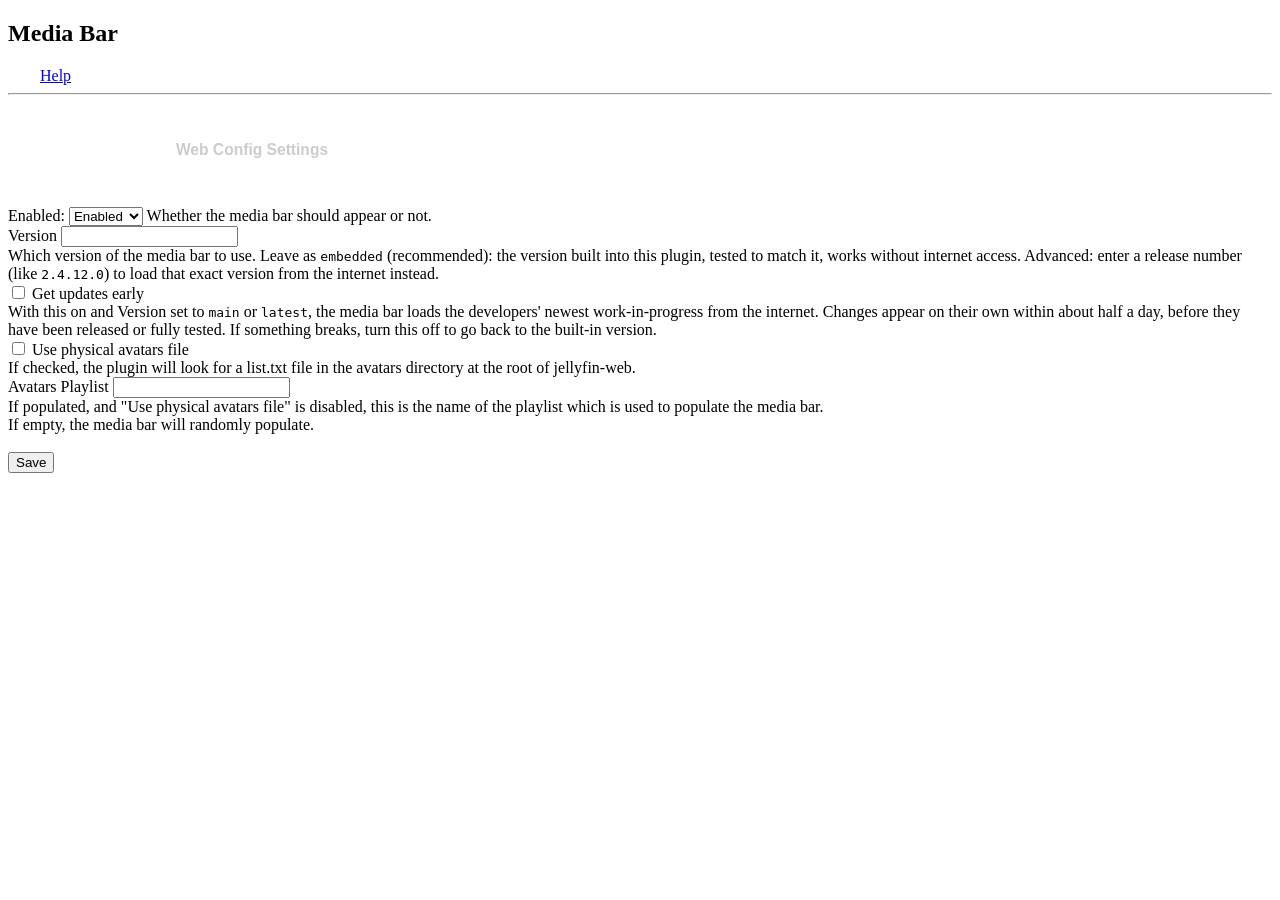
==== jellyfin-plugin-media-bar-main/Jellyfin.Plugin.MediaBar/Configuration/config.html @ 3cc139a0 "Release Media Bar and File Transformation 3.0.0.1 for Jellyfin 12.2" ====
﻿<!DOCTYPE html>
<html lang="en" xmlns="http://www.w3.org/1999/html">
<head>
    <title>Media Bar</title>
</head>
<body>
<div data-role="page" id="mediaBarConfigurationPage" class="page type-interior pluginConfigurationPage fullWidthContent">
    <div class="content-primary">
        <div class="verticalSection">
            <div class="sectionTitleContainer">
                <h2 class="sectionTitle">Media Bar</h2>
                <a is="emby-linkbutton" class="raised raised-mini" style="margin-left: 2em;" target="_blank"
                   href="https://github.com/IAmParadox27/jellyfin-plugin-media-bar">
                    <i class="md-icon button-icon button-icon-left secondaryText"></i>
                    <span>Help</span>
                </a>
            </div>
        </div>
        <hr class="solid" style="margin-bottom: 1.5em;">
        <div style="margin-bottom: 1.5em;">
            <button class="jellyfin-tab-button active" data-tab="general" style="background: none; border: none; color: #fff; cursor: pointer; transition: color 0.3s, border-bottom 0.3s; border-bottom: 2px solid #fff; padding: 0.5em 1em;"><h3>General Settings</h3></button>
            <button class="jellyfin-tab-button" data-tab="web-config" style="background: none; border: none; color: #ccc; cursor: pointer; transition: color 0.3s, border-bottom 0.3s; border-bottom: 2px solid transparent; padding: 0.5em 1em;"><h3>Web Config Settings</h3></button>
        </div>

        <form class="mediaBarConfigurationForm">
            <div id="general" class="jellyfin-tab-content active" style="display: block;">
                <div id="configurationWrapper">
                    <div class="inputContainer">
                        <span>Enabled: </span>
                        <select is="emby-select" class="emby-select-withcolor emby-select" data-id="enabledSelect">
                            <option value="Enabled">Enabled</option>
                            <option value="Disabled">Disabled</option>
                        </select>
                        <span>Whether the media bar should appear or not.</span>
                    </div>
                    <div class="inputContainer">
                        <label class="inputLabel inputLabelUnfocused" for="txtVersionString">Version</label>
                        <label class="inputLabel inputLabel-float inputLabelUnfocused" for="txtVersionString"></label>
                        <input id="txtVersionString" type="text" is="emby-input" class="emby-input" data-id="txtVersionString" />
                        <div class="fieldDescription">Which version of the media bar to use. Leave as <code>embedded</code> (recommended): the version built into this plugin, tested to match it, works without internet access. Advanced: enter a release number (like <code>2.4.12.0</code>) to load that exact version from the internet instead.</div>
                    </div>
                    <div class="checkboxContainer checkboxContainer-withDescription">
                        <label class="emby-checkbox-label">
                            <input type="checkbox" id="chkAllowUnpinnedRefs" is="emby-checkbox" class="emby-checkbox" data-id="chkAllowUnpinnedRefs" />
                            <span class="checkboxLabel">Get updates early</span>
                            <span class="checkboxOutline">
                                <span class="material-icons checkboxIcon checkboxIcon-checked check" aria-hidden="true"></span>
                                <span class="material-icons checkboxIcon checkboxIcon-unchecked " aria-hidden="true"></span>
                            </span>
                        </label>
                        <div class="fieldDescription">With this on and Version set to <code>main</code> or <code>latest</code>, the media bar loads the developers' newest work-in-progress from the internet. Changes appear on their own within about half a day, before they have been released or fully tested. If something breaks, turn this off to go back to the built-in version.</div>
                    </div>
                    <div class="checkboxContainer checkboxContainer-withDescription">
                        <label class="emby-checkbox-label">
                            <input type="checkbox" id="chkUseAvatarsFile" is="emby-checkbox" class="emby-checkbox" data-id="chkUseAvatarsFile" />
                            <span class="checkboxLabel">Use physical avatars file</span>
                            <span class="checkboxOutline">
                                <span class="material-icons checkboxIcon checkboxIcon-checked check" aria-hidden="true"></span>
                                <span class="material-icons checkboxIcon checkboxIcon-unchecked " aria-hidden="true"></span>
                            </span>
                        </label>
                        <div class="fieldDescription">If checked, the plugin will look for a list.txt file in the avatars directory at the root of jellyfin-web.</div>
                    </div>
                    <div class="inputContainer">
                        <label class="inputLabel inputLabelUnfocused" for="txtAvatarsPlaylist">Avatars Playlist</label>
                        <label class="inputLabel inputLabel-float inputLabelUnfocused" for="txtAvatarsPlaylist"></label>
                        <input id="txtAvatarsPlaylist" type="text" is="emby-input" class="emby-input" data-id="txtAvatarsPlaylist" />
                        <div class="fieldDescription">If populated, and "Use physical avatars file" is disabled, this is the name of the playlist which is used to populate the media bar.<br />
                        If empty, the media bar will randomly populate.</div>
                    </div>
                </div>
            </div>
            <div id="web-config" class="jellyfin-tab-content" style="display: none;">
                <div>
                    <div class="inputContainer">
                        <label class="inputLabel inputLabelUnfocused" for="numShuffleInterval">Shuffle Interval</label>
                        <label class="inputLabel inputLabel-float inputLabelUnfocused" for="numShuffleInterval"></label>
                        <input id="numShuffleInterval" type="number" is="emby-input" class="emby-input" data-id="numShuffleInterval" />
                        <div class="fieldDescription">How long (ms) should each slide last before changing to the next? (set to -1 to use default value)</div>
                    </div>
                    <div class="inputContainer">
                        <label class="inputLabel inputLabelUnfocused" for="numRetryInterval">Retry Interval</label>
                        <label class="inputLabel inputLabel-float inputLabelUnfocused" for="numRetryInterval"></label>
                        <input id="numRetryInterval" type="number" is="emby-input" class="emby-input" data-id="numRetryInterval" />
                        <div class="fieldDescription">How long (ms) should to wait before trying again after a failed initialization? (set to -1 to use default value)</div>
                    </div>
                    <div class="inputContainer">
                        <label class="inputLabel inputLabelUnfocused" for="numMinSwipeDistance">Min Swipe Distance</label>
                        <label class="inputLabel inputLabel-float inputLabelUnfocused" for="numMinSwipeDistance"></label>
                        <input id="numMinSwipeDistance" type="number" is="emby-input" class="emby-input" data-id="numMinSwipeDistance" />
                        <div class="fieldDescription">How far (px) should the user have to swipe before triggering the next/prev slide? (set to -1 to use default value)</div>
                    </div>
                    <div class="inputContainer">
                        <label class="inputLabel inputLabelUnfocused" for="numLoadingCheckInterval">Loading Check Interval</label>
                        <label class="inputLabel inputLabel-float inputLabelUnfocused" for="numLoadingCheckInterval"></label>
                        <input id="numLoadingCheckInterval" type="number" is="emby-input" class="emby-input" data-id="numLoadingCheckInterval" />
                        <div class="fieldDescription">How long (ms) between checking whether the login screen or home screen has loaded? (set to -1 to use default value)</div>
                    </div>
                    <div class="inputContainer">
                        <label class="inputLabel inputLabelUnfocused" for="numMaxPlotLength">Max Plot Length</label>
                        <label class="inputLabel inputLabel-float inputLabelUnfocused" for="numMaxPlotLength"></label>
                        <input id="numMaxPlotLength" type="number" is="emby-input" class="emby-input" data-id="numMaxPlotLength" />
                        <div class="fieldDescription">How many words should be displayed for the plot on the Media Bar? (set to -1 to use default value)</div>
                    </div>
                    <div class="inputContainer" style="display:none;"><!-- Config variable doesn't seem to be used -->
                        <label class="inputLabel inputLabelUnfocused" for="numMaxMovies">Max Movies</label>
                        <label class="inputLabel inputLabel-float inputLabelUnfocused" for="numMaxMovies"></label>
                        <input id="numMaxMovies" type="number" is="emby-input" class="emby-input" data-id="numMaxMovies" />
                        <div class="fieldDescription">? (set to -1 to use default value)</div>
                    </div>
                    <div class="inputContainer" style="display:none;"><!-- Config variable doesn't seem to be used -->
                        <label class="inputLabel inputLabelUnfocused" for="numMaxTvShows">Max TV Shows</label>
                        <label class="inputLabel inputLabel-float inputLabelUnfocused" for="numMaxTvShows"></label>
                        <input id="numMaxTvShows" type="number" is="emby-input" class="emby-input" data-id="numMaxTvShows" />
                        <div class="fieldDescription">? (set to -1 to use default value)</div>
                    </div>
                    <div class="inputContainer">
                        <label class="inputLabel inputLabelUnfocused" for="numMaxItems">Max Items</label>
                        <label class="inputLabel inputLabel-float inputLabelUnfocused" for="numMaxItems"></label>
                        <input id="numMaxItems" type="number" is="emby-input" class="emby-input" data-id="numMaxItems" />
                        <div class="fieldDescription">Maximum number of items to retrieve from the server, this is also the number of items in the loop? (set to -1 to use default value)</div>
                    </div>
                    <div class="inputContainer">
                        <label class="inputLabel inputLabelUnfocused" for="numPreloadCount">Preload Count</label>
                        <label class="inputLabel inputLabel-float inputLabelUnfocused" for="numPreloadCount"></label>
                        <input id="numPreloadCount" type="number" is="emby-input" class="emby-input" data-id="numPreloadCount" />
                        <div class="fieldDescription">Number of slides in the future to load before showing them? This helps with ensuring the image is visible when its ready to be displayed. (set to -1 to use default value)</div>
                    </div>
                    <div class="inputContainer">
                        <label class="inputLabel inputLabelUnfocused" for="numFadeTransitionDuration">Fade Transition Duration</label>
                        <label class="inputLabel inputLabel-float inputLabelUnfocused" for="numFadeTransitionDuration"></label>
                        <input id="numFadeTransitionDuration" type="number" is="emby-input" class="emby-input" data-id="numFadeTransitionDuration" />
                        <div class="fieldDescription">How long (ms) should the fade transition take when changing slide? (set to -1 to use default value)</div>
                    </div>
                    <div class="checkboxContainer checkboxContainer-withDescription" style="margin-bottom: 1.5em;">
                        <label class="emby-checkbox-label">
                            <input data-id="chkSlideAnimationEnabled" id="chkSlideAnimationEnabled" type="checkbox" is="emby-checkbox" class="emby-checkbox">
                            <span class="checkboxLabel">Slide Animation Enabled?</span>
                            <span class="checkboxOutline">
                                <span class="material-icons checkboxIcon checkboxIcon-checked check" aria-hidden="true"></span>
                                <span class="material-icons checkboxIcon checkboxIcon-unchecked " aria-hidden="true"></span>
                            </span>
                        </label>
                        <div class="fieldDescription">Do the slides animate while they're visible? (the zooming in effect, can be quite performance heavy)</div>
                    </div>
                    <div class="checkboxContainer checkboxContainer-withDescription" style="margin-bottom: 1.5em;">
                        <label class="emby-checkbox-label">
                            <input data-id="chkEnableTrailers" id="chkEnableTrailers" type="checkbox" is="emby-checkbox" class="emby-checkbox">
                            <span class="checkboxLabel">Enable Trailers?</span>
                            <span class="checkboxOutline">
                                <span class="material-icons checkboxIcon checkboxIcon-checked check" aria-hidden="true"></span>
                                <span class="material-icons checkboxIcon checkboxIcon-unchecked " aria-hidden="true"></span>
                            </span>
                        </label>
                        <div class="fieldDescription">Enable trailer playback on the media bar slides?</div>
                    </div>
                    <div class="checkboxContainer checkboxContainer-withDescription" style="margin-bottom: 1.5em;">
                        <label class="emby-checkbox-label">
                            <input data-id="chkSyncPageBackdrop" id="chkSyncPageBackdrop" type="checkbox" is="emby-checkbox" class="emby-checkbox">
                            <span class="checkboxLabel">Sync Page Backdrop?</span>
                            <span class="checkboxOutline">
                                <span class="material-icons checkboxIcon checkboxIcon-checked check" aria-hidden="true"></span>
                                <span class="material-icons checkboxIcon checkboxIcon-unchecked " aria-hidden="true"></span>
                            </span>
                        </label>
                        <div class="fieldDescription">Sync the page backdrop with the media bar slide?</div>
                    </div>
                </div>
            </div>
            <br />
            <button id="saveConfig" is="emby-button" type="submit" class="emby-button raised button-submit block">
                <span>Save</span>
            </button>
        </form>
    </div>
    <script type="text/javascript">
        if (typeof MediaBarConfig == 'undefined') {
            
            const MediaBarConfig = {
                pluginId: "08f615ea-2107-4f04-89cc-091035f54448",
                configurationWrapper: document.querySelector("#configurationWrapper"),

                btnSave: document.querySelector("#saveConfig"),
                
                setupTabs: function() {
                    const tabs = document.querySelectorAll('.jellyfin-tab-button');
                    const tabContents = document.querySelectorAll('.jellyfin-tab-content');
                    tabs.forEach(tab => {
                        tab.addEventListener('click', () => {
                            tabs.forEach(t => {
                                t.classList.remove('active');
                                t.style.color = '#ccc';
                                t.style.borderBottom = '2px solid transparent';
                            });
                            tab.classList.add('active');
                            tab.style.color = 'var(--primary-accent-color, #fff)';
                            tab.style.borderBottom = '2px solid var(--primary-accent-color, #fff)';
                            tabContents.forEach(content => {
                                content.classList.remove('active');
                                content.style.display = 'none';
                            });
                            const activeTab = document.getElementById(tab.dataset.tab);
                            activeTab.classList.add('active');
                            activeTab.style.display = 'block';
                        });
                    });
                },
                saveConfig: function (e) {
                    e.preventDefault();
                    Dashboard.showLoadingMsg();
                    const config = {
                        Enabled: document.querySelector("[data-id=enabledSelect]").value,
                        UseAvatarsFile: document.querySelector("[data-id=chkUseAvatarsFile]").checked,
                        AllowUnpinnedRefs: document.querySelector("[data-id=chkAllowUnpinnedRefs]").checked,
                        AvatarsPlaylist: document.querySelector("[data-id=txtAvatarsPlaylist]").value,
                        VersionString: document.querySelector("[data-id=txtVersionString]").value,
                        WebConfig: {
                            ImageSvgs: {
                                ImdbLogo: null,
                                TomatoLogo: null,
                                FreshTomato: null,
                                RottenTomato: null, 
                            },
                            ShuffleInterval: parseInt(document.querySelector("[data-id=numShuffleInterval]").value, 10),
                            RetryInterval: parseInt(document.querySelector("[data-id=numRetryInterval]").value, 10),
                            MinSwipeDistance: parseInt(document.querySelector("[data-id=numMinSwipeDistance]").value, 10),
                            LoadingCheckInterval: parseInt(document.querySelector("[data-id=numLoadingCheckInterval]").value, 10),
                            MaxPlotLength: parseInt(document.querySelector("[data-id=numMaxPlotLength]").value, 10),
                            MaxMovies: parseInt(document.querySelector("[data-id=numMaxMovies]").value, 10),
                            MaxTvShows: parseInt(document.querySelector("[data-id=numMaxTvShows]").value, 10),
                            MaxItems: parseInt(document.querySelector("[data-id=numMaxItems]").value, 10),
                            PreloadCount: parseInt(document.querySelector("[data-id=numPreloadCount]").value, 10),
                            FadeTransitionDuration: parseInt(document.querySelector("[data-id=numFadeTransitionDuration]").value, 10),
                            SlideAnimationEnabled: document.querySelector("[data-id=chkSlideAnimationEnabled]").checked,
                            EnableTrailers: document.querySelector("[data-id=chkEnableTrailers]").checked,
                            SyncPageBackdrop: document.querySelector("[data-id=chkSyncPageBackdrop]").checked,
                        }
                    };

                    window.ApiClient.updatePluginConfiguration(MediaBarConfig.pluginId, config)
                        .then(Dashboard.processPluginConfigurationUpdateResult)
                        .catch(function (error) {
                            console.error(error);
                        })
                        .finally(function () {
                            Dashboard.hideLoadingMsg();
                        });
                },
                loadConfig: function () {
                    Dashboard.showLoadingMsg();
                    window.ApiClient.getPluginConfiguration(MediaBarConfig.pluginId)
                        .then(function (config) {
                            document.querySelector("[data-id=enabledSelect]").value = config.Enabled;
                            document.querySelector("[data-id=chkUseAvatarsFile]").checked = config.UseAvatarsFile;
                            document.querySelector("[data-id=chkAllowUnpinnedRefs]").checked = config.AllowUnpinnedRefs;
                            document.querySelector("[data-id=txtAvatarsPlaylist]").value = config.AvatarsPlaylist;
                            
                            document.querySelector("[data-id=txtVersionString]").value = config.VersionString;
                            
                            document.querySelector("[data-id=numShuffleInterval]").value = config.WebConfig.ShuffleInterval;
                            document.querySelector("[data-id=numRetryInterval]").value = config.WebConfig.RetryInterval;
                            document.querySelector("[data-id=numMinSwipeDistance]").value = config.WebConfig.MinSwipeDistance;
                            document.querySelector("[data-id=numLoadingCheckInterval]").value = config.WebConfig.LoadingCheckInterval;
                            document.querySelector("[data-id=numMaxPlotLength]").value = config.WebConfig.MaxPlotLength;
                            document.querySelector("[data-id=numMaxMovies]").value = config.WebConfig.MaxMovies;
                            document.querySelector("[data-id=numMaxTvShows]").value = config.WebConfig.MaxTvShows;
                            document.querySelector("[data-id=numMaxItems]").value = config.WebConfig.MaxItems;
                            document.querySelector("[data-id=numPreloadCount]").value = config.WebConfig.PreloadCount;
                            document.querySelector("[data-id=numFadeTransitionDuration]").value = config.WebConfig.FadeTransitionDuration;
                            document.querySelector("[data-id=chkSlideAnimationEnabled]").checked = config.WebConfig.SlideAnimationEnabled;
                            document.querySelector("[data-id=chkEnableTrailers]").checked = config.WebConfig.EnableTrailers;
                        })
                        .catch(function (error) {
                            console.error(error);
                        })
                        .finally(function () {
                            Dashboard.hideLoadingMsg();
                        });
                },
                init: function () {
                    MediaBarConfig.setupTabs();
                    
                    MediaBarConfig.btnSave.addEventListener("click", MediaBarConfig.saveConfig);
                    MediaBarConfig.loadConfig();
                }
            }

            // view.addEventListener("viewshow", function (e) {
            document.querySelector('#mediaBarConfigurationPage').addEventListener("pageshow", function () {
                MediaBarConfig.init();
            });
        }
    </script>
</div>
</body>
</html>
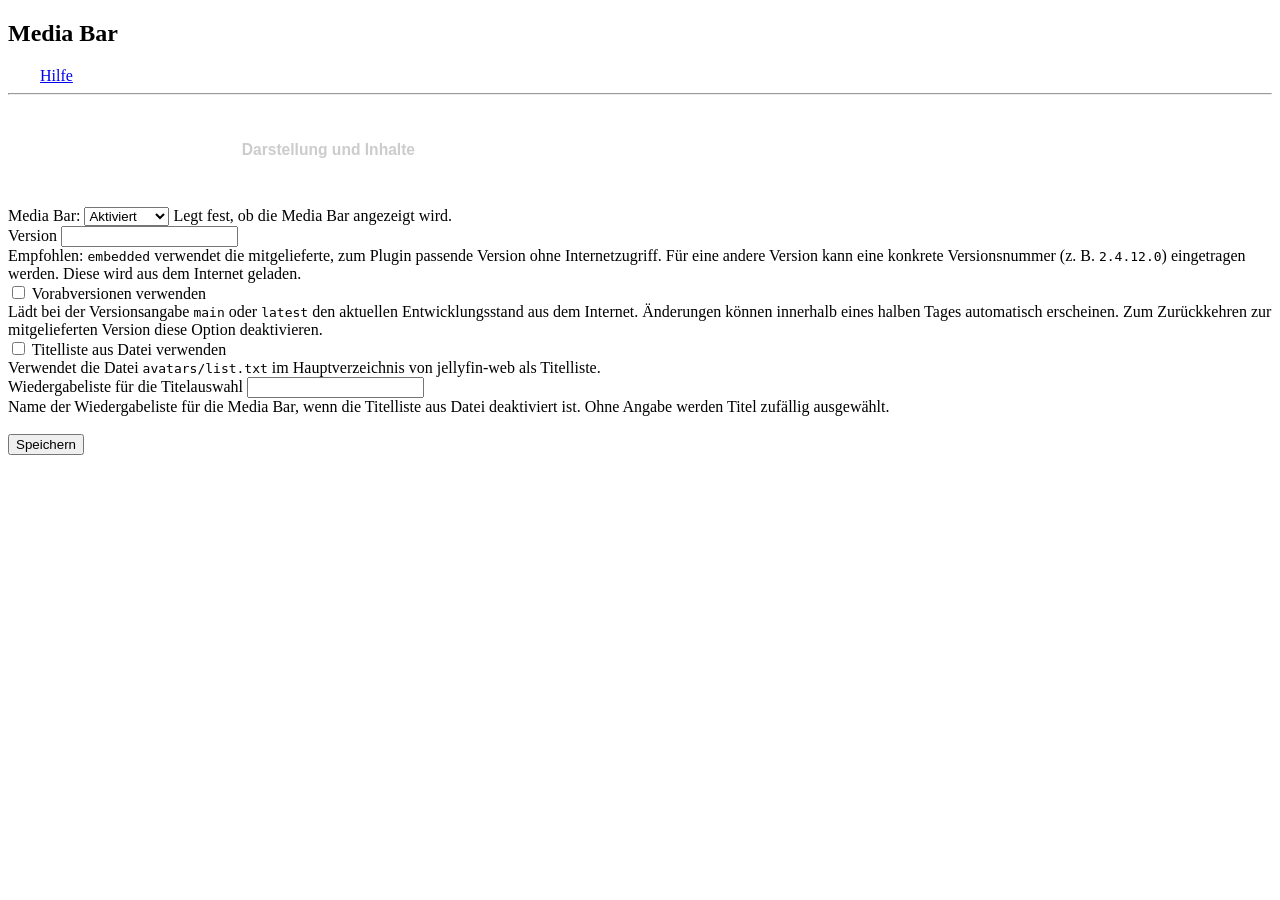
==== commit ef454ae7: "Translate Media Bar settings to German and fit seasonal garlands to layouts" ====
--- a/jellyfin-plugin-media-bar-main/Jellyfin.Plugin.MediaBar/Configuration/config.html
+++ b/jellyfin-plugin-media-bar-main/Jellyfin.Plugin.MediaBar/Configuration/config.html
@@ -1,5 +1,5 @@
 ﻿<!DOCTYPE html>
-<html lang="en" xmlns="http://www.w3.org/1999/html">
+<html lang="de" xmlns="http://www.w3.org/1999/html">
 <head>
     <title>Media Bar</title>
 </head>
@@ -12,164 +12,205 @@
                 <a is="emby-linkbutton" class="raised raised-mini" style="margin-left: 2em;" target="_blank"
                    href="https://github.com/IAmParadox27/jellyfin-plugin-media-bar">
                     <i class="md-icon button-icon button-icon-left secondaryText"></i>
-                    <span>Help</span>
+                    <span>Hilfe</span>
                 </a>
             </div>
         </div>
         <hr class="solid" style="margin-bottom: 1.5em;">
         <div style="margin-bottom: 1.5em;">
-            <button class="jellyfin-tab-button active" data-tab="general" style="background: none; border: none; color: #fff; cursor: pointer; transition: color 0.3s, border-bottom 0.3s; border-bottom: 2px solid #fff; padding: 0.5em 1em;"><h3>General Settings</h3></button>
-            <button class="jellyfin-tab-button" data-tab="web-config" style="background: none; border: none; color: #ccc; cursor: pointer; transition: color 0.3s, border-bottom 0.3s; border-bottom: 2px solid transparent; padding: 0.5em 1em;"><h3>Web Config Settings</h3></button>
+            <button class="jellyfin-tab-button active" data-tab="general" style="background: none; border: none; color: #fff; cursor: pointer; transition: color 0.3s, border-bottom 0.3s; border-bottom: 2px solid #fff; padding: 0.5em 1em;"><h3>Allgemeine Einstellungen</h3></button>
+            <button class="jellyfin-tab-button" data-tab="web-config" style="background: none; border: none; color: #ccc; cursor: pointer; transition: color 0.3s, border-bottom 0.3s; border-bottom: 2px solid transparent; padding: 0.5em 1em;"><h3>Darstellung und Inhalte</h3></button>
         </div>
 
         <form class="mediaBarConfigurationForm">
             <div id="general" class="jellyfin-tab-content active" style="display: block;">
                 <div id="configurationWrapper">
                     <div class="inputContainer">
-                        <span>Enabled: </span>
+                        <span>Media Bar: </span>
                         <select is="emby-select" class="emby-select-withcolor emby-select" data-id="enabledSelect">
-                            <option value="Enabled">Enabled</option>
-                            <option value="Disabled">Disabled</option>
+                            <option value="Enabled">Aktiviert</option>
+                            <option value="Disabled">Deaktiviert</option>
                         </select>
-                        <span>Whether the media bar should appear or not.</span>
+                        <span>Legt fest, ob die Media Bar angezeigt wird.</span>
                     </div>
                     <div class="inputContainer">
                         <label class="inputLabel inputLabelUnfocused" for="txtVersionString">Version</label>
                         <label class="inputLabel inputLabel-float inputLabelUnfocused" for="txtVersionString"></label>
                         <input id="txtVersionString" type="text" is="emby-input" class="emby-input" data-id="txtVersionString" />
-                        <div class="fieldDescription">Which version of the media bar to use. Leave as <code>embedded</code> (recommended): the version built into this plugin, tested to match it, works without internet access. Advanced: enter a release number (like <code>2.4.12.0</code>) to load that exact version from the internet instead.</div>
+                        <div class="fieldDescription">Empfohlen: <code>embedded</code> verwendet die mitgelieferte, zum Plugin passende Version ohne Internetzugriff. Für eine andere Version kann eine konkrete Versionsnummer (z. B. <code>2.4.12.0</code>) eingetragen werden. Diese wird aus dem Internet geladen.</div>
                     </div>
                     <div class="checkboxContainer checkboxContainer-withDescription">
                         <label class="emby-checkbox-label">
                             <input type="checkbox" id="chkAllowUnpinnedRefs" is="emby-checkbox" class="emby-checkbox" data-id="chkAllowUnpinnedRefs" />
-                            <span class="checkboxLabel">Get updates early</span>
-                            <span class="checkboxOutline">
-                                <span class="material-icons checkboxIcon checkboxIcon-checked check" aria-hidden="true"></span>
-                                <span class="material-icons checkboxIcon checkboxIcon-unchecked " aria-hidden="true"></span>
-                            </span>
-                        </label>
-                        <div class="fieldDescription">With this on and Version set to <code>main</code> or <code>latest</code>, the media bar loads the developers' newest work-in-progress from the internet. Changes appear on their own within about half a day, before they have been released or fully tested. If something breaks, turn this off to go back to the built-in version.</div>
+                            <span class="checkboxLabel">Vorabversionen verwenden</span>
+                            <span class="checkboxOutline">
+                                <span class="material-icons checkboxIcon checkboxIcon-checked check" aria-hidden="true"></span>
+                                <span class="material-icons checkboxIcon checkboxIcon-unchecked " aria-hidden="true"></span>
+                            </span>
+                        </label>
+                        <div class="fieldDescription">Lädt bei der Versionsangabe <code>main</code> oder <code>latest</code> den aktuellen Entwicklungsstand aus dem Internet. Änderungen können innerhalb eines halben Tages automatisch erscheinen. Zum Zurückkehren zur mitgelieferten Version diese Option deaktivieren.</div>
                     </div>
                     <div class="checkboxContainer checkboxContainer-withDescription">
                         <label class="emby-checkbox-label">
                             <input type="checkbox" id="chkUseAvatarsFile" is="emby-checkbox" class="emby-checkbox" data-id="chkUseAvatarsFile" />
-                            <span class="checkboxLabel">Use physical avatars file</span>
-                            <span class="checkboxOutline">
-                                <span class="material-icons checkboxIcon checkboxIcon-checked check" aria-hidden="true"></span>
-                                <span class="material-icons checkboxIcon checkboxIcon-unchecked " aria-hidden="true"></span>
-                            </span>
-                        </label>
-                        <div class="fieldDescription">If checked, the plugin will look for a list.txt file in the avatars directory at the root of jellyfin-web.</div>
-                    </div>
-                    <div class="inputContainer">
-                        <label class="inputLabel inputLabelUnfocused" for="txtAvatarsPlaylist">Avatars Playlist</label>
+                            <span class="checkboxLabel">Titelliste aus Datei verwenden</span>
+                            <span class="checkboxOutline">
+                                <span class="material-icons checkboxIcon checkboxIcon-checked check" aria-hidden="true"></span>
+                                <span class="material-icons checkboxIcon checkboxIcon-unchecked " aria-hidden="true"></span>
+                            </span>
+                        </label>
+                        <div class="fieldDescription">Verwendet die Datei <code>avatars/list.txt</code> im Hauptverzeichnis von jellyfin-web als Titelliste.</div>
+                    </div>
+                    <div class="inputContainer">
+                        <label class="inputLabel inputLabelUnfocused" for="txtAvatarsPlaylist">Wiedergabeliste für die Titelauswahl</label>
                         <label class="inputLabel inputLabel-float inputLabelUnfocused" for="txtAvatarsPlaylist"></label>
                         <input id="txtAvatarsPlaylist" type="text" is="emby-input" class="emby-input" data-id="txtAvatarsPlaylist" />
-                        <div class="fieldDescription">If populated, and "Use physical avatars file" is disabled, this is the name of the playlist which is used to populate the media bar.<br />
-                        If empty, the media bar will randomly populate.</div>
+                        <div class="fieldDescription">Name der Wiedergabeliste für die Media Bar, wenn die Titelliste aus Datei deaktiviert ist. Ohne Angabe werden Titel zufällig ausgewählt.</div>
                     </div>
                 </div>
             </div>
             <div id="web-config" class="jellyfin-tab-content" style="display: none;">
                 <div>
                     <div class="inputContainer">
-                        <label class="inputLabel inputLabelUnfocused" for="numShuffleInterval">Shuffle Interval</label>
+                        <label class="inputLabel" for="selectionMode">Inhaltsauswahl</label>
+                        <select id="selectionMode" data-id="selectionMode" is="emby-select" class="emby-select">
+                            <option value="Client">Nutzerauswahl / Wiedergabeliste</option>
+                            <option value="Random">Zufällig (serverseitig)</option>
+                            <option value="Latest">Zuletzt hinzugefügt (neueste zuerst)</option>
+                        </select>
+                        <div class="fieldDescription">Serverseitige Modi und saisonale Empfehlungen haben Vorrang vor der lokalen Auswahl von Kategorie, Bibliotheken und Anzahl. Wiedergabelisten und list.txt werden dabei nicht verwendet. Nach dem Speichern die App neu starten oder die Seite neu laden.</div>
+                    </div>
+                    <div class="inputContainer">
+                        <label class="inputLabel" for="seasonalTheme">Saisonale Empfehlungen</label>
+                        <select id="seasonalTheme" data-id="seasonalTheme" is="emby-select" class="emby-select">
+                            <option value="None">Aus</option>
+                            <option value="Halloween">Halloween</option>
+                            <option value="Christmas">Weihnachten</option>
+                        </select>
+                        <div class="fieldDescription">Halloween: Genre „Horror“ oder Schlagwort „Halloween“. Weihnachten: Schlagwörter oder Genres „Christmas“, „Weihnachten“ oder „Xmas“. Diese Schlagwörter lassen sich im Metadaten-Editor von Jellyfin vergeben. Anzahl, Kategorie und Bibliotheken werden unten festgelegt. „Zuletzt hinzugefügt“ zeigt neueste Titel zuerst; die anderen Modi wählen zufällig aus, auch bereits gesehene Titel. Ohne passende Titel wird keine Media Bar angezeigt. Die Empfehlungen gelten auf allen Geräten; die animierte Girlande erscheint ausschließlich im Weblayout, nicht im TV-Modus oder auf webOS.</div>
+                    </div>
+                    <div class="inputContainer">
+                        <label class="inputLabel" for="itemCount">Anzahl der Titel</label>
+                        <input id="itemCount" data-id="itemCount" type="number" min="1" max="500" step="1" required is="emby-input" class="emby-input" />
+                        <div class="fieldDescription">Maximale Gesamtzahl über alle ausgewählten Bibliotheken in serverseitigen und saisonalen Modi. „Zuletzt hinzugefügt“ berücksichtigt auch gesehene Titel und Titel ohne Logo.</div>
+                    </div>
+                    <div class="inputContainer">
+                        <label class="inputLabel" for="mediaCategory">Kategorie</label>
+                        <select id="mediaCategory" data-id="mediaCategory" is="emby-select" class="emby-select">
+                            <option value="All">Filme und Serien</option>
+                            <option value="Movies">Nur Filme</option>
+                            <option value="Series">Nur Serien</option>
+                        </select>
+                        <div class="fieldDescription">Bei Serien zählt das Hinzufügen der Serie, nicht das Datum ihrer neuesten Folge.</div>
+                    </div>
+                    <div class="inputContainer">
+                        <label class="inputLabel" for="libraryNames">Bibliotheken (ein Name pro Zeile)</label>
+                        <textarea id="libraryNames" data-id="libraryNames" rows="4" class="emby-input"></textarea>
+                        <div class="fieldDescription">Optional: Bibliotheksnamen, z. B. Filme oder Kinder. Leer bedeutet alle Bibliotheken, auf die der angemeldete Nutzer zugreifen darf. Nicht verfügbare Bibliotheken werden übersprungen. Ohne Treffer wird keine Media Bar angezeigt.</div>
+                    </div>
+                    <div class="inputContainer">
+                        <label class="inputLabel" for="tvHeightPercent">Höhe im TV-Modus (% der Bildschirmhöhe)</label>
+                        <input id="tvHeightPercent" data-id="tvHeightPercent" type="number" min="30" max="60" step="1" required is="emby-input" class="emby-input" />
+                        <div class="fieldDescription">Standard: 50 %. Gilt für das TV-Layout von Jellyfin und LG webOS. Im TV-Modus wird eine kompakte Ansicht ohne Inhaltsbeschreibung verwendet.</div>
+                    </div>
+                    <div class="inputContainer">
+                        <label class="inputLabel inputLabelUnfocused" for="numShuffleInterval">Anzeigedauer pro Titel</label>
                         <label class="inputLabel inputLabel-float inputLabelUnfocused" for="numShuffleInterval"></label>
                         <input id="numShuffleInterval" type="number" is="emby-input" class="emby-input" data-id="numShuffleInterval" />
-                        <div class="fieldDescription">How long (ms) should each slide last before changing to the next? (set to -1 to use default value)</div>
-                    </div>
-                    <div class="inputContainer">
-                        <label class="inputLabel inputLabelUnfocused" for="numRetryInterval">Retry Interval</label>
+                        <div class="fieldDescription">Zeit bis zum nächsten Titel in Millisekunden. -1 verwendet den Standardwert.</div>
+                    </div>
+                    <div class="inputContainer">
+                        <label class="inputLabel inputLabelUnfocused" for="numRetryInterval">Wartezeit vor erneutem Versuch</label>
                         <label class="inputLabel inputLabel-float inputLabelUnfocused" for="numRetryInterval"></label>
                         <input id="numRetryInterval" type="number" is="emby-input" class="emby-input" data-id="numRetryInterval" />
-                        <div class="fieldDescription">How long (ms) should to wait before trying again after a failed initialization? (set to -1 to use default value)</div>
-                    </div>
-                    <div class="inputContainer">
-                        <label class="inputLabel inputLabelUnfocused" for="numMinSwipeDistance">Min Swipe Distance</label>
+                        <div class="fieldDescription">Wartezeit in Millisekunden nach einer fehlgeschlagenen Initialisierung. -1 verwendet den Standardwert.</div>
+                    </div>
+                    <div class="inputContainer">
+                        <label class="inputLabel inputLabelUnfocused" for="numMinSwipeDistance">Mindeststrecke beim Wischen</label>
                         <label class="inputLabel inputLabel-float inputLabelUnfocused" for="numMinSwipeDistance"></label>
                         <input id="numMinSwipeDistance" type="number" is="emby-input" class="emby-input" data-id="numMinSwipeDistance" />
-                        <div class="fieldDescription">How far (px) should the user have to swipe before triggering the next/prev slide? (set to -1 to use default value)</div>
-                    </div>
-                    <div class="inputContainer">
-                        <label class="inputLabel inputLabelUnfocused" for="numLoadingCheckInterval">Loading Check Interval</label>
+                        <div class="fieldDescription">Wischstrecke in Pixeln zum Wechseln zum nächsten oder vorherigen Titel. -1 verwendet den Standardwert.</div>
+                    </div>
+                    <div class="inputContainer">
+                        <label class="inputLabel inputLabelUnfocused" for="numLoadingCheckInterval">Prüfintervall beim Laden</label>
                         <label class="inputLabel inputLabel-float inputLabelUnfocused" for="numLoadingCheckInterval"></label>
                         <input id="numLoadingCheckInterval" type="number" is="emby-input" class="emby-input" data-id="numLoadingCheckInterval" />
-                        <div class="fieldDescription">How long (ms) between checking whether the login screen or home screen has loaded? (set to -1 to use default value)</div>
-                    </div>
-                    <div class="inputContainer">
-                        <label class="inputLabel inputLabelUnfocused" for="numMaxPlotLength">Max Plot Length</label>
+                        <div class="fieldDescription">Prüfintervall in Millisekunden für den Ladezustand der Anmeldung und Startseite. -1 verwendet den Standardwert.</div>
+                    </div>
+                    <div class="inputContainer">
+                        <label class="inputLabel inputLabelUnfocused" for="numMaxPlotLength">Maximale Länge der Inhaltsbeschreibung</label>
                         <label class="inputLabel inputLabel-float inputLabelUnfocused" for="numMaxPlotLength"></label>
                         <input id="numMaxPlotLength" type="number" is="emby-input" class="emby-input" data-id="numMaxPlotLength" />
-                        <div class="fieldDescription">How many words should be displayed for the plot on the Media Bar? (set to -1 to use default value)</div>
+                        <div class="fieldDescription">Längenbegrenzung der Inhaltsbeschreibung. Der verfügbare Platz und die Zeilenbegrenzung des Layouts bestimmen die sichtbare Länge. -1 verwendet den Standardwert.</div>
                     </div>
                     <div class="inputContainer" style="display:none;"><!-- Config variable doesn't seem to be used -->
-                        <label class="inputLabel inputLabelUnfocused" for="numMaxMovies">Max Movies</label>
+                        <label class="inputLabel inputLabelUnfocused" for="numMaxMovies">Maximale Anzahl an Filmen</label>
                         <label class="inputLabel inputLabel-float inputLabelUnfocused" for="numMaxMovies"></label>
                         <input id="numMaxMovies" type="number" is="emby-input" class="emby-input" data-id="numMaxMovies" />
-                        <div class="fieldDescription">? (set to -1 to use default value)</div>
+                        <div class="fieldDescription">-1 verwendet den Standardwert.</div>
                     </div>
                     <div class="inputContainer" style="display:none;"><!-- Config variable doesn't seem to be used -->
-                        <label class="inputLabel inputLabelUnfocused" for="numMaxTvShows">Max TV Shows</label>
+                        <label class="inputLabel inputLabelUnfocused" for="numMaxTvShows">Maximale Anzahl an Serien</label>
                         <label class="inputLabel inputLabel-float inputLabelUnfocused" for="numMaxTvShows"></label>
                         <input id="numMaxTvShows" type="number" is="emby-input" class="emby-input" data-id="numMaxTvShows" />
-                        <div class="fieldDescription">? (set to -1 to use default value)</div>
-                    </div>
-                    <div class="inputContainer">
-                        <label class="inputLabel inputLabelUnfocused" for="numMaxItems">Max Items</label>
+                        <div class="fieldDescription">-1 verwendet den Standardwert.</div>
+                    </div>
+                    <div class="inputContainer">
+                        <label class="inputLabel inputLabelUnfocused" for="numMaxItems">Maximale Titelanzahl bei Nutzerauswahl</label>
                         <label class="inputLabel inputLabel-float inputLabelUnfocused" for="numMaxItems"></label>
                         <input id="numMaxItems" type="number" is="emby-input" class="emby-input" data-id="numMaxItems" />
-                        <div class="fieldDescription">Maximum number of items to retrieve from the server, this is also the number of items in the loop? (set to -1 to use default value)</div>
-                    </div>
-                    <div class="inputContainer">
-                        <label class="inputLabel inputLabelUnfocused" for="numPreloadCount">Preload Count</label>
+                        <div class="fieldDescription">Maximale Anzahl geladener Titel bei Nutzerauswahl. Serverseitige und saisonale Modi verwenden das Feld „Anzahl der Titel“. -1 verwendet den Standardwert.</div>
+                    </div>
+                    <div class="inputContainer">
+                        <label class="inputLabel inputLabelUnfocused" for="numPreloadCount">Vorzuladende Titel</label>
                         <label class="inputLabel inputLabel-float inputLabelUnfocused" for="numPreloadCount"></label>
                         <input id="numPreloadCount" type="number" is="emby-input" class="emby-input" data-id="numPreloadCount" />
-                        <div class="fieldDescription">Number of slides in the future to load before showing them? This helps with ensuring the image is visible when its ready to be displayed. (set to -1 to use default value)</div>
-                    </div>
-                    <div class="inputContainer">
-                        <label class="inputLabel inputLabelUnfocused" for="numFadeTransitionDuration">Fade Transition Duration</label>
+                        <div class="fieldDescription">Anzahl der im Voraus geladenen Titel für einen flüssigen Wechsel. -1 verwendet den Standardwert.</div>
+                    </div>
+                    <div class="inputContainer">
+                        <label class="inputLabel inputLabelUnfocused" for="numFadeTransitionDuration">Dauer der Überblendung</label>
                         <label class="inputLabel inputLabel-float inputLabelUnfocused" for="numFadeTransitionDuration"></label>
                         <input id="numFadeTransitionDuration" type="number" is="emby-input" class="emby-input" data-id="numFadeTransitionDuration" />
-                        <div class="fieldDescription">How long (ms) should the fade transition take when changing slide? (set to -1 to use default value)</div>
+                        <div class="fieldDescription">Dauer der Überblendung zwischen Titeln in Millisekunden. -1 verwendet den Standardwert.</div>
                     </div>
                     <div class="checkboxContainer checkboxContainer-withDescription" style="margin-bottom: 1.5em;">
                         <label class="emby-checkbox-label">
                             <input data-id="chkSlideAnimationEnabled" id="chkSlideAnimationEnabled" type="checkbox" is="emby-checkbox" class="emby-checkbox">
-                            <span class="checkboxLabel">Slide Animation Enabled?</span>
-                            <span class="checkboxOutline">
-                                <span class="material-icons checkboxIcon checkboxIcon-checked check" aria-hidden="true"></span>
-                                <span class="material-icons checkboxIcon checkboxIcon-unchecked " aria-hidden="true"></span>
-                            </span>
-                        </label>
-                        <div class="fieldDescription">Do the slides animate while they're visible? (the zooming in effect, can be quite performance heavy)</div>
+                            <span class="checkboxLabel">Bewegungseffekte aktivieren</span>
+                            <span class="checkboxOutline">
+                                <span class="material-icons checkboxIcon checkboxIcon-checked check" aria-hidden="true"></span>
+                                <span class="material-icons checkboxIcon checkboxIcon-unchecked " aria-hidden="true"></span>
+                            </span>
+                        </label>
+                        <div class="fieldDescription">Aktiviert den langsamen Zoom der Hintergrundbilder. Dies kann auf schwächeren Geräten die Leistung beeinträchtigen.</div>
                     </div>
                     <div class="checkboxContainer checkboxContainer-withDescription" style="margin-bottom: 1.5em;">
                         <label class="emby-checkbox-label">
                             <input data-id="chkEnableTrailers" id="chkEnableTrailers" type="checkbox" is="emby-checkbox" class="emby-checkbox">
-                            <span class="checkboxLabel">Enable Trailers?</span>
-                            <span class="checkboxOutline">
-                                <span class="material-icons checkboxIcon checkboxIcon-checked check" aria-hidden="true"></span>
-                                <span class="material-icons checkboxIcon checkboxIcon-unchecked " aria-hidden="true"></span>
-                            </span>
-                        </label>
-                        <div class="fieldDescription">Enable trailer playback on the media bar slides?</div>
+                            <span class="checkboxLabel">Trailer aktivieren</span>
+                            <span class="checkboxOutline">
+                                <span class="material-icons checkboxIcon checkboxIcon-checked check" aria-hidden="true"></span>
+                                <span class="material-icons checkboxIcon checkboxIcon-unchecked " aria-hidden="true"></span>
+                            </span>
+                        </label>
+                        <div class="fieldDescription">Spielt verfügbare Trailer innerhalb der Media Bar ab.</div>
                     </div>
                     <div class="checkboxContainer checkboxContainer-withDescription" style="margin-bottom: 1.5em;">
                         <label class="emby-checkbox-label">
                             <input data-id="chkSyncPageBackdrop" id="chkSyncPageBackdrop" type="checkbox" is="emby-checkbox" class="emby-checkbox">
-                            <span class="checkboxLabel">Sync Page Backdrop?</span>
-                            <span class="checkboxOutline">
-                                <span class="material-icons checkboxIcon checkboxIcon-checked check" aria-hidden="true"></span>
-                                <span class="material-icons checkboxIcon checkboxIcon-unchecked " aria-hidden="true"></span>
-                            </span>
-                        </label>
-                        <div class="fieldDescription">Sync the page backdrop with the media bar slide?</div>
+                            <span class="checkboxLabel">Seitenhintergrund synchronisieren</span>
+                            <span class="checkboxOutline">
+                                <span class="material-icons checkboxIcon checkboxIcon-checked check" aria-hidden="true"></span>
+                                <span class="material-icons checkboxIcon checkboxIcon-unchecked " aria-hidden="true"></span>
+                            </span>
+                        </label>
+                        <div class="fieldDescription">Passt den Seitenhintergrund an den aktuellen Titel der Media Bar an.</div>
                     </div>
                 </div>
             </div>
             <br />
             <button id="saveConfig" is="emby-button" type="submit" class="emby-button raised button-submit block">
-                <span>Save</span>
+                <span>Speichern</span>
             </button>
         </form>
     </div>
@@ -207,6 +248,8 @@
                 },
                 saveConfig: function (e) {
                     e.preventDefault();
+                    if (!document.querySelector('#itemCount').reportValidity() ||
+                        !document.querySelector('#tvHeightPercent').reportValidity()) return;
                     Dashboard.showLoadingMsg();
                     const config = {
                         Enabled: document.querySelector("[data-id=enabledSelect]").value,
@@ -215,6 +258,12 @@
                         AvatarsPlaylist: document.querySelector("[data-id=txtAvatarsPlaylist]").value,
                         VersionString: document.querySelector("[data-id=txtVersionString]").value,
                         WebConfig: {
+                            SelectionMode: document.querySelector('#selectionMode').value,
+                            SeasonalTheme: document.querySelector('#seasonalTheme').value,
+                            ItemCount: parseInt(document.querySelector('#itemCount').value, 10),
+                            MediaCategory: document.querySelector('#mediaCategory').value,
+                            LibraryNames: document.querySelector('#libraryNames').value.split(/\r?\n/).map(name => name.trim()).filter(Boolean),
+                            TvHeightPercent: parseInt(document.querySelector('#tvHeightPercent').value, 10),
                             ImageSvgs: {
                                 ImdbLogo: null,
                                 TomatoLogo: null,
@@ -250,6 +299,13 @@
                     Dashboard.showLoadingMsg();
                     window.ApiClient.getPluginConfiguration(MediaBarConfig.pluginId)
                         .then(function (config) {
+                            document.querySelector('#selectionMode').value = config.WebConfig.SelectionMode || 'Client';
+                            document.querySelector('#seasonalTheme').value = config.WebConfig.SeasonalTheme || 'None';
+                            document.querySelector('#itemCount').value = config.WebConfig.ItemCount || 10;
+                            document.querySelector('#mediaCategory').value = config.WebConfig.MediaCategory || 'All';
+                            document.querySelector('#libraryNames').value = (config.WebConfig.LibraryNames || []).join('\n');
+                            document.querySelector('#tvHeightPercent').value = config.WebConfig.TvHeightPercent || 50;
+                            document.querySelector('[data-id=chkSyncPageBackdrop]').checked = config.WebConfig.SyncPageBackdrop;
                             document.querySelector("[data-id=enabledSelect]").value = config.Enabled;
                             document.querySelector("[data-id=chkUseAvatarsFile]").checked = config.UseAvatarsFile;
                             document.querySelector("[data-id=chkAllowUnpinnedRefs]").checked = config.AllowUnpinnedRefs;
@@ -293,4 +349,4 @@
     </script>
 </div>
 </body>
-</html>+</html>
